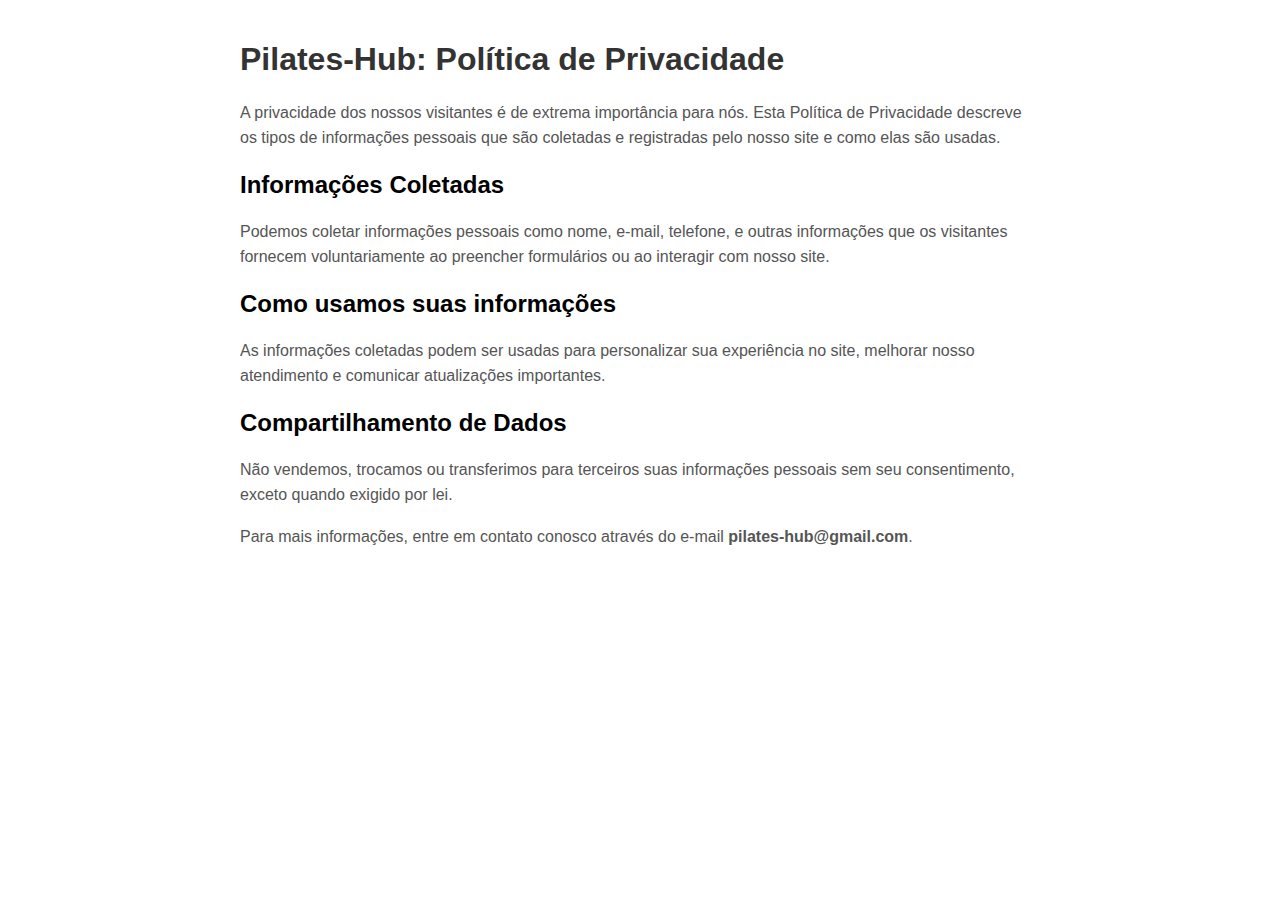
==== politica-privacidade.html @ c9a8f2a9 "Add files via upload" ====
<!DOCTYPE html>
<html lang="pt-BR">
<head>
    <meta charset="UTF-8">
    <meta http-equiv="X-UA-Compatible" content="IE=edge">
    <meta name="viewport" content="width=device-width, initial-scale=1.0">
    <title>Política de Privacidade</title>
    <style>
        body {
            font-family: Arial, sans-serif;
            margin: 20px;
            padding: 20px;
            max-width: 800px;
            margin: auto;
        }
        h1 {
            color: #333;
        }
        p {
            line-height: 1.6;
            color: #555;
        }
    </style>
</head>
<body>
    <h1>Pilates-Hub: Política de Privacidade</h1>
    
    <p>
        A privacidade dos nossos visitantes é de extrema importância para nós. Esta Política de Privacidade
        descreve os tipos de informações pessoais que são coletadas e registradas pelo nosso site e como elas são usadas.
    </p>
    
    <h2>Informações Coletadas</h2>
    <p>
        Podemos coletar informações pessoais como nome, e-mail, telefone, e outras informações que os visitantes
        fornecem voluntariamente ao preencher formulários ou ao interagir com nosso site.
    </p>

    <h2>Como usamos suas informações</h2>
    <p>
        As informações coletadas podem ser usadas para personalizar sua experiência no site, melhorar nosso
        atendimento e comunicar atualizações importantes.
    </p>

    <h2>Compartilhamento de Dados</h2>
    <p>
        Não vendemos, trocamos ou transferimos para terceiros suas informações pessoais sem seu consentimento, exceto
        quando exigido por lei.
    </p>

    <p>
        Para mais informações, entre em contato conosco através do e-mail <strong>pilates-hub@gmail.com</strong>.
    </p>
</body>
</html>
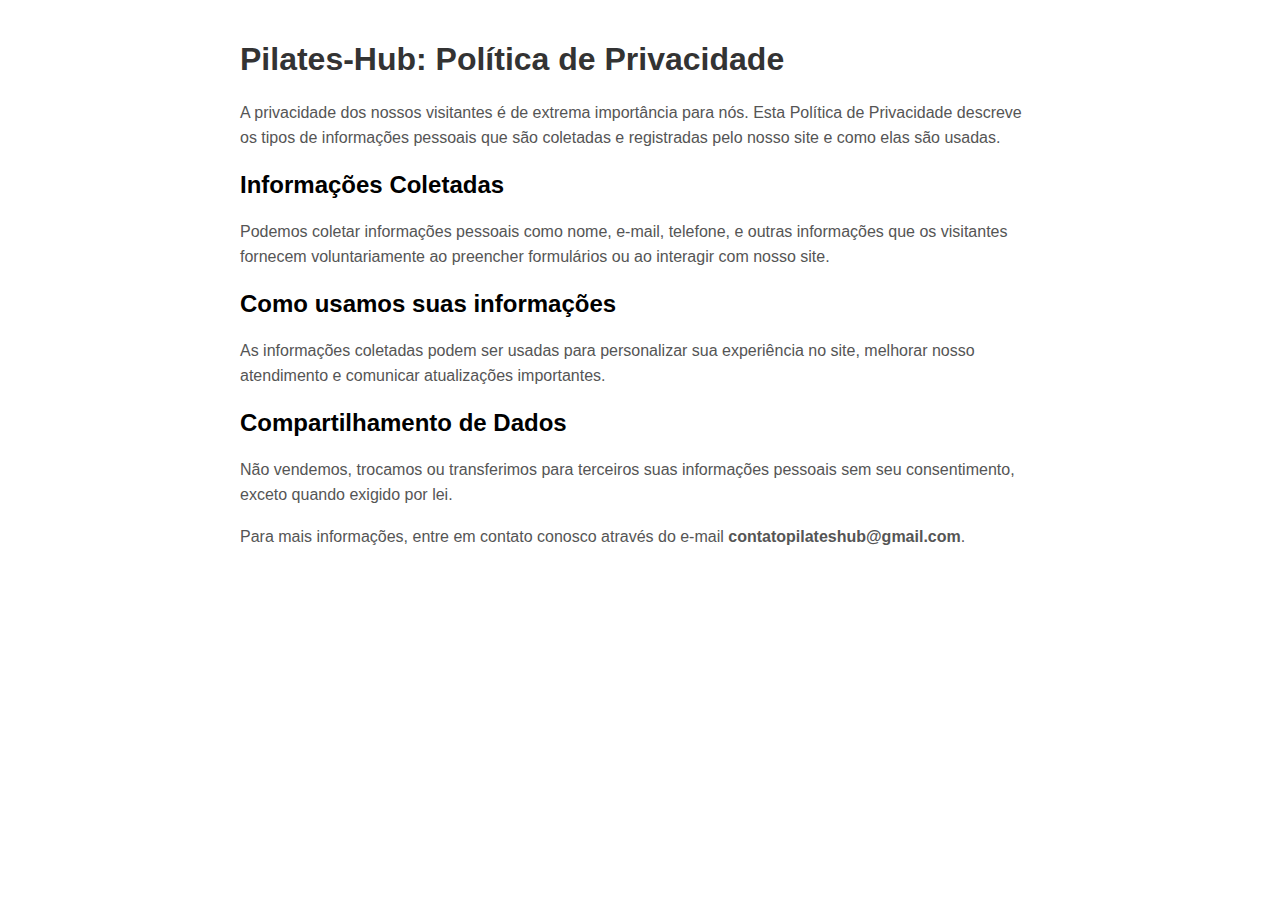
==== commit ed070ede: "Add files via upload" ====
--- a/politica-privacidade.html
+++ b/politica-privacidade.html
@@ -49,7 +49,7 @@
     </p>
 
     <p>
-        Para mais informações, entre em contato conosco através do e-mail <strong>pilates-hub@gmail.com</strong>.
+        Para mais informações, entre em contato conosco através do e-mail <strong>contatopilateshub@gmail.com</strong>.
     </p>
 </body>
 </html>
